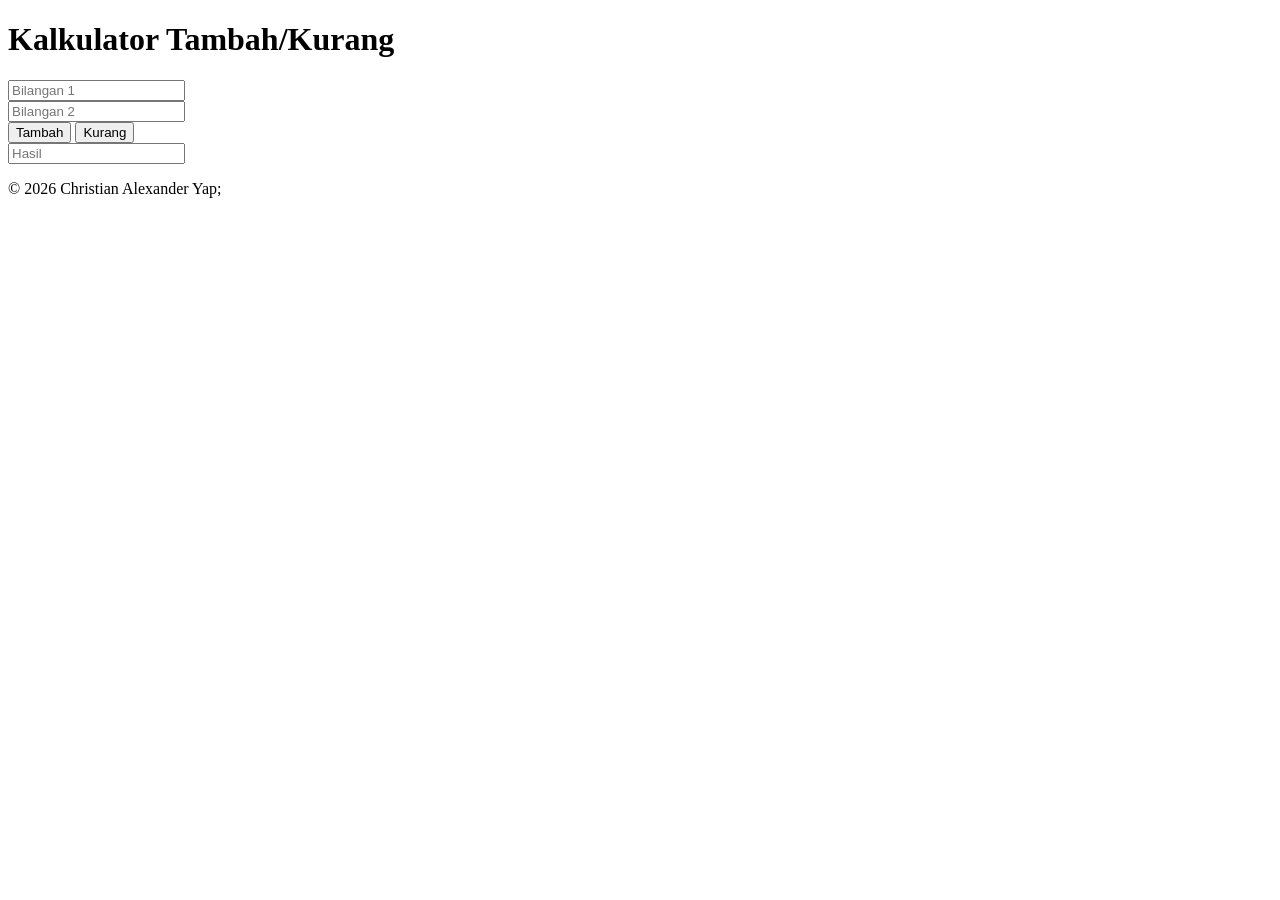
==== kalkulator.html @ dfe24a8a "Inisialisasi" ====
<!DOCTYPE html>

<html lang="id">

<head>
    <meta charset="UTF-8">
    <title>HKalkulator Sederhana</title>
</head>

<body>
	
    <header>
        <h1>Kalkulator Tambah/Kurang</h1>
    </header>

    <main>
		<input type= "number" id= "bilanganPertama" placeholder = "Bilangan 1">
		<br>
		<input type= "number" id= "bilanganKedua" placeholder = "Bilangan 2">
		<br>
		<button onclick= "tambah()">Tambah</button>
		<button onclick= "kurang()">Kurang</button>
		<br>
		<input id="Hasil" placeholder = "Hasil" readonly>

		<script>
			function tambah() {
				let a = Number(document.getElementById("bilanganPertama").value);
				let b = Number(document.getElementById("bilanganKedua").value);
				let c = a + b;
				document.getElementById("Hasil").value = c;

			}
			
			function kurang() {
				let a = Number(document.getElementById("bilanganPertama").value);
				let b = Number(document.getElementById("bilanganKedua").value);
				let c = a - b;
				document.getElementById("Hasil").value = c;

			}
		</script>
    </main>


    <footer>
        <p>&copy 2026 Christian Alexander Yap;</p>
    </footer>

</body>

</html>
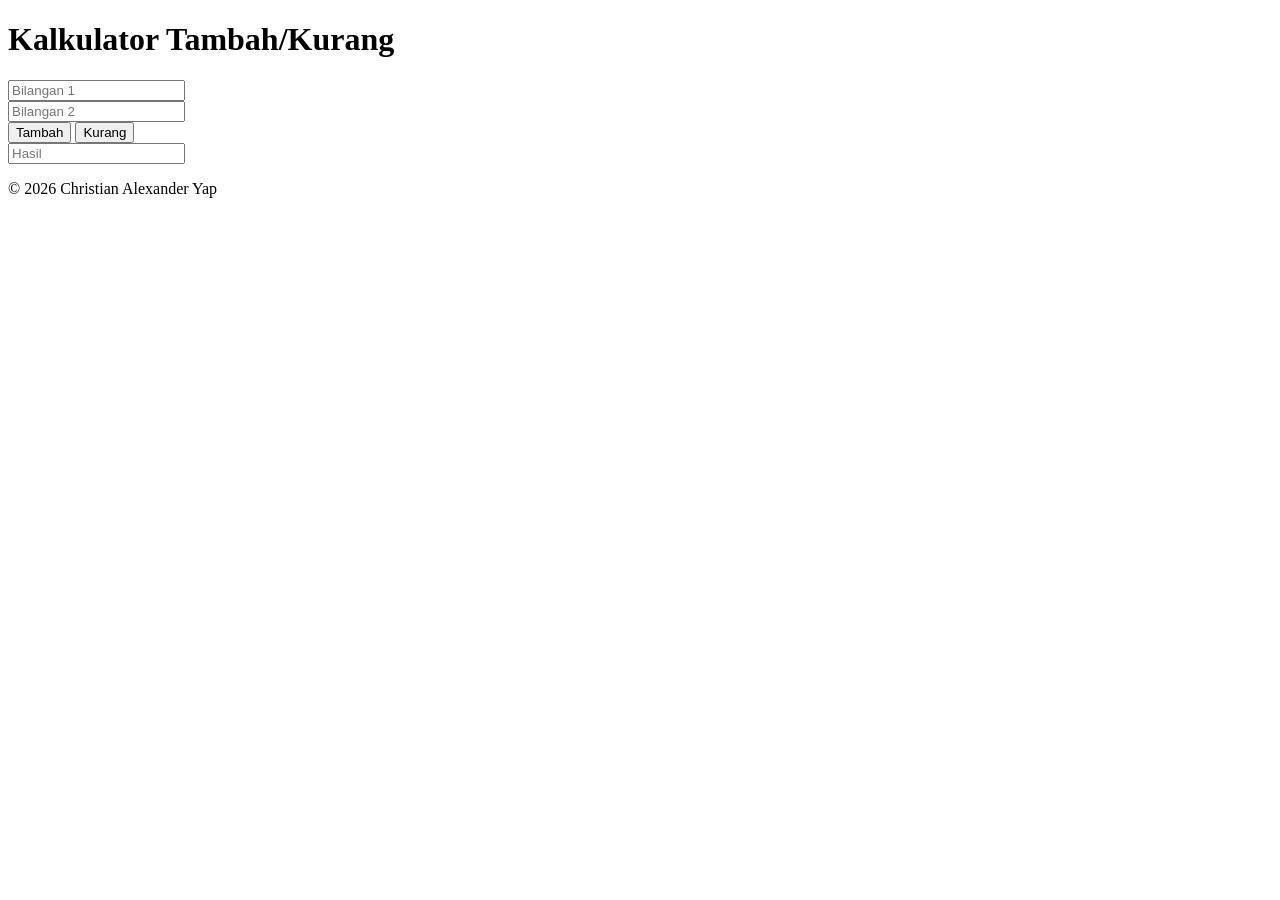
==== commit d23c3cd4: "Update" ====
--- a/kalkulator.html
+++ b/kalkulator.html
@@ -4,49 +4,86 @@
 
 <head>
     <meta charset="UTF-8">
-    <title>HKalkulator Sederhana</title>
+    <title>Kalkulator Sederhana</title>
 </head>
 
 <body>
-	
+
     <header>
         <h1>Kalkulator Tambah/Kurang</h1>
     </header>
 
     <main>
-		<input type= "number" id= "bilanganPertama" placeholder = "Bilangan 1">
-		<br>
-		<input type= "number" id= "bilanganKedua" placeholder = "Bilangan 2">
-		<br>
-		<button onclick= "tambah()">Tambah</button>
-		<button onclick= "kurang()">Kurang</button>
-		<br>
-		<input id="Hasil" placeholder = "Hasil" readonly>
 
-		<script>
-			function tambah() {
-				let a = Number(document.getElementById("bilanganPertama").value);
-				let b = Number(document.getElementById("bilanganKedua").value);
-				let c = a + b;
-				document.getElementById("Hasil").value = c;
+        <input type="number" id="bilanganPertama" placeholder="Bilangan 1">
+        <br>
 
-			}
-			
-			function kurang() {
-				let a = Number(document.getElementById("bilanganPertama").value);
-				let b = Number(document.getElementById("bilanganKedua").value);
-				let c = a - b;
-				document.getElementById("Hasil").value = c;
+        <input type="number" id="bilanganKedua" placeholder="Bilangan 2">
+        <br>
 
-			}
-		</script>
+        <button onclick="tambah()">Tambah</button>
+        <button onclick="kurang()">Kurang</button>
+        <br>
+
+        <input id="Hasil" placeholder="Hasil" readonly>
+
+        <script>
+
+            function tambah() {
+
+                let a = document.getElementById("bilanganPertama").value;
+                let b = document.getElementById("bilanganKedua").value;
+
+                if (a === "" || b === "") {
+                    document.getElementById("Hasil").value = "Input tidak boleh kosong";
+                    return;
+                }
+
+                a = Number(a);
+                b = Number(b);
+
+                if (a === 0 || b === 0) {
+                    document.getElementById("Hasil").value = "Bilangan tidak boleh 0";
+                    return;
+                }
+
+                let c = a + b;
+
+                document.getElementById("Hasil").value = c;
+            }
+
+
+            function kurang() {
+
+                let a = document.getElementById("bilanganPertama").value;
+                let b = document.getElementById("bilanganKedua").value;
+
+                if (a === "" || b === "") {
+                    document.getElementById("Hasil").value = "Input tidak boleh kosong";
+                    return;
+                }
+
+                a = Number(a);
+                b = Number(b);
+
+                if (a === 0 || b === 0) {
+                    document.getElementById("Hasil").value = "Bilangan tidak boleh 0";
+                    return;
+                }
+
+                let c = a - b;
+
+                document.getElementById("Hasil").value = c;
+            }
+
+        </script>
+
     </main>
 
-
     <footer>
-        <p>&copy 2026 Christian Alexander Yap;</p>
+        <p>&copy; 2026 Christian Alexander Yap</p>
     </footer>
 
 </body>
 
-</html>+</html>
